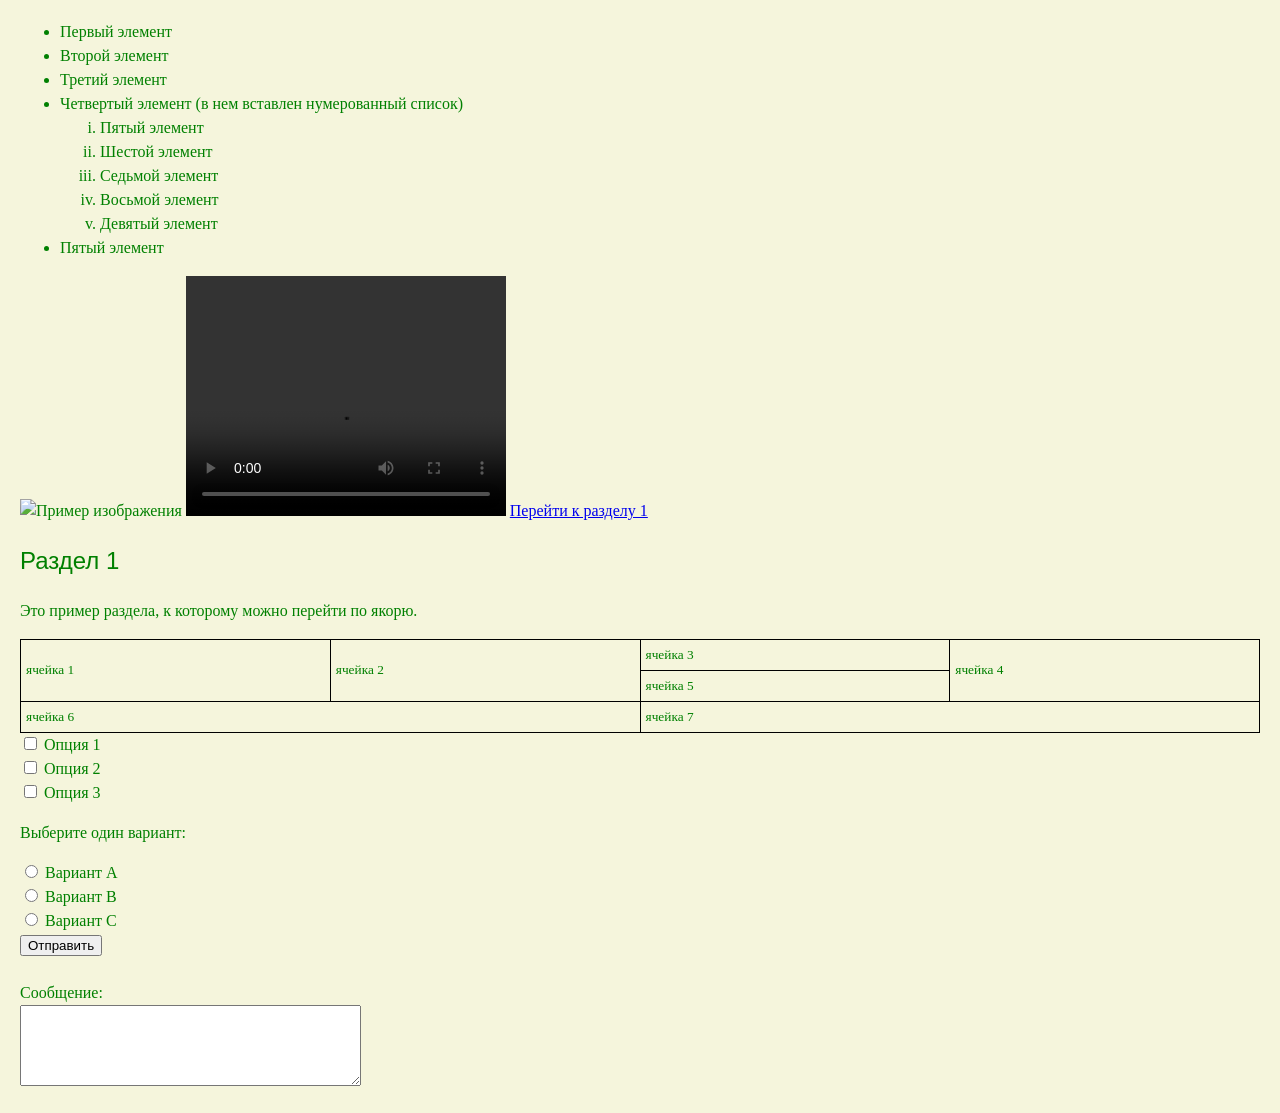
==== content.html @ 55f51802 "Add files via upload" ====
<!DOCTYPE html>
<html lang="ru">
<head>
    <meta charset="UTF-8" />
	<link rel="stylesheet" href="styles.css" />
	<script src="script1.js" defer></script>
</head>
<body>
    <ul style="list-style-type: disc;">
        <li>Первый элемент</li>
        <li>Второй элемент</li>
        <li>Третий элемент</li>
        <li>
            Четвертый элемент (в нем вставлен нумерованный список)
            <ol style="list-style-type: lower-roman; counter-reset: item 10;">
                <li>Пятый элемент</li>
                <li>Шестой элемент</li>
                <li>Седьмой элемент</li>
                <li>Восьмой элемент</li>
                <li>Девятый элемент</li>
            </ol>
        </li>
        <li>Пятый элемент</li>
    </ul>


    <img src="https://tse3.mm.bing.net/th/id/OIP.-IL817FrLWiCdxpRLkxk2wHaF3?r=0&cb=thfc1falcon3&rs=1&pid=ImgDetMain&o=7&rm=3" alt="Пример изображения" />


    <video width="320" height="240" controls>
        <source src="https://www.w3schools.com/html/mov_bbb.mp4" type="video/mp4" />
        Ваш браузер не поддерживает видео.
    </video>


    <a href="#section1" id="section1">Перейти к разделу 1</a>
    <h2 id="section1">Раздел 1</h2>
    <p>Это пример раздела, к которому можно перейти по якорю.</p>
	
	<table border="1">
	  <tr>
		<td rowspan="2">ячейка 1</td>
		<td rowspan ="2">ячейка 2</td>
		<td>ячейка 3</td>
		<td rowspan = "2">ячейка 4</td>
	  </tr>
	  <tr>
		<td>ячейка 5</td>
	  </tr>
	  <tr>
		<td colspan="2">ячейка 6</td>
		<td colspan="2">ячейка 7</td>
	  </tr>
	</table>
	
	<form>
	  <label>
		<input type="checkbox" name="option1" /> Опция 1
	  </label><br>
	  <label>
		<input type="checkbox" name="option2" /> Опция 2
	  </label><br>
	  <label>
		<input type="checkbox" name="option3" /> Опция 3
	  </label><br>


	  <p>Выберите один вариант:</p>
	  <label>
		<input type="radio" name="choice" value="A" /> Вариант A
	  </label><br>
	  <label>
		<input type="radio" name="choice" value="B" /> Вариант B
	  </label><br>
	  <label>
		<input type="radio" name="choice" value="C" /> Вариант C
	  </label><br>


	  <button type="submit">Отправить</button><br><br>


	  <label for="message">Сообщение:</label><br>
	  <textarea id="message" name="message" rows="5" cols="40"></textarea>
</body>
</html>
---- styles.css ----
body {
    background-color: #f5f5dc; /* бежевый фон */
    color: green; /* цвет текста по умолчанию */
    font-family: "Times New Roman", Times, serif;
    margin: 20px;
    /* Можно добавить структурированное форматирование, например: */
    line-height: 1.5;
}

/* Заголовки */
h1, h2, h3, h4, h5, h6 {
    font-family: Arial, sans-serif;
    font-weight: normal; /* обычная насыщенность */
    font-size: 18pt; /* размер для всех заголовков */
}

/* Заголовки первого уровня отдельно (можно оставить, чтобы быть точнее): */
h1 {
    font-size: 18pt;
}

/* Абзацы */
p {
    font-family: "Times New Roman", Times, serif;
    font-size: 12pt;
}

/* Таблицы */
table {
    font-family: "Times New Roman", Times, serif;
    font-size: 10pt;
    border-collapse: collapse;
    width: 100%;
}

th, td {
    border: 1px solid #000;
    padding: 5px;
}

/* Размер шрифта в таблицах */
table td {
    font-size: 10pt;
}

/* Цитаты */
blockquote {
    font-family: "Times New Roman", Times, serif;
    font-size: 10pt;
    font-style: italic;
    margin: 10px 0;
}

/* Большие цитаты (например, с классом large-quote) */
.large-quote {
    font-family: "Times New Roman", Times, serif;
    font-size: 10pt;
    font-style: italic;
    display: block;
    margin: 15px 0;
}

/* Тег адреса */
address {
    font-family: "Times New Roman", Times, serif;
    font-size: 10pt;
    font-style: italic;
}

/* Классы для структурированного форматирования */
.header {
    /* пример структурированного стиля */
    font-weight: bold;
    text-align: center;
}

.content {
    /* структура для основного контента */
    padding: 10px;
}

/* Можно добавить классы по необходимости */
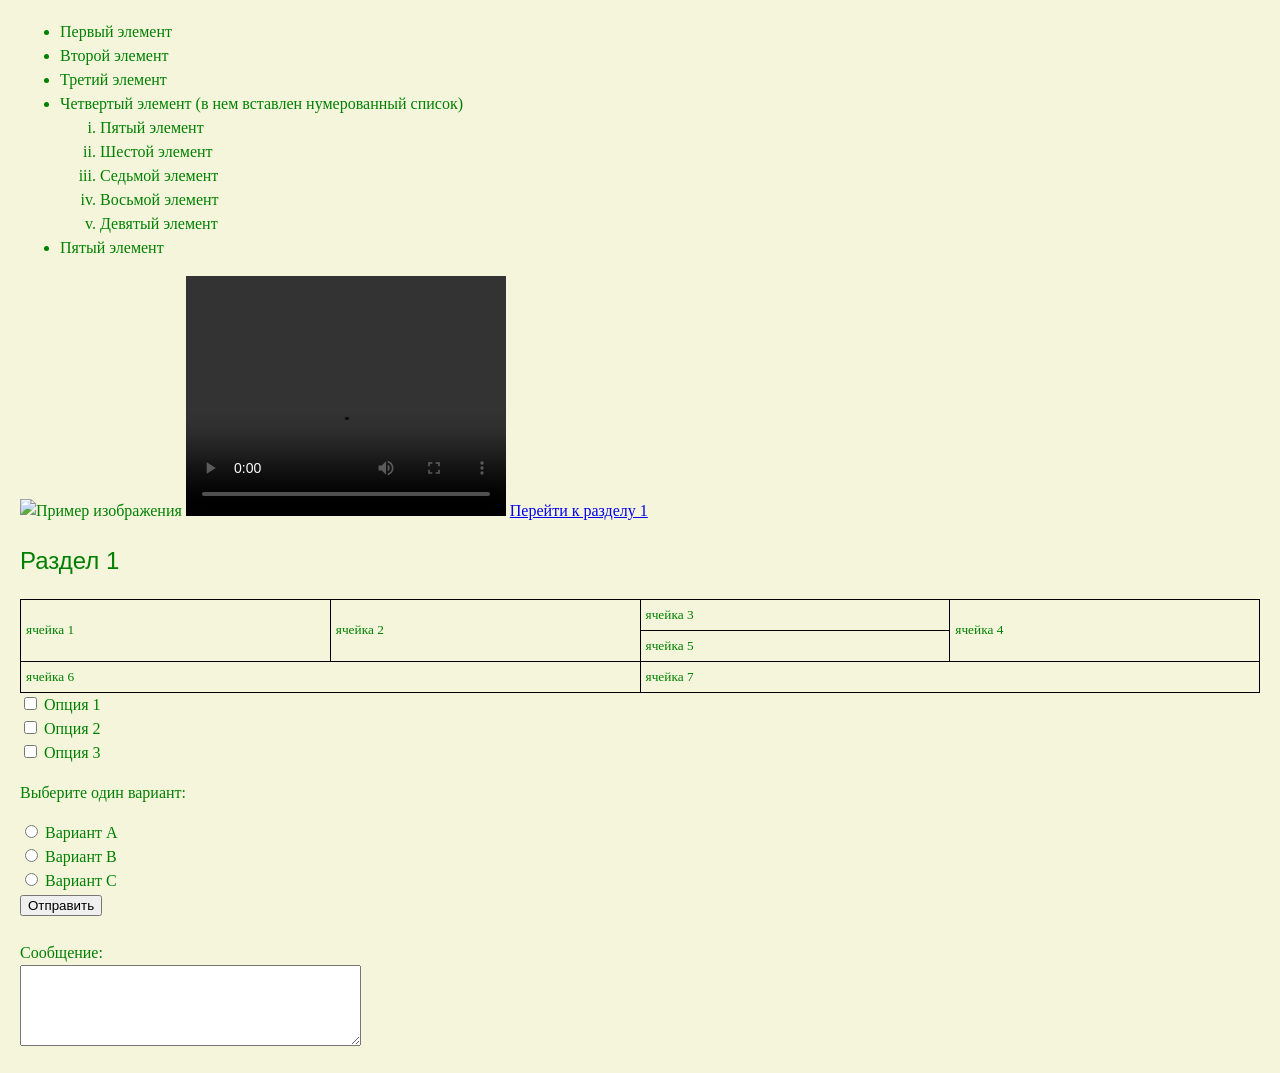
==== commit 92498eec: "Update content.html" ====
--- a/content.html
+++ b/content.html
@@ -35,7 +35,6 @@
 
     <a href="#section1" id="section1">Перейти к разделу 1</a>
     <h2 id="section1">Раздел 1</h2>
-    <p>Это пример раздела, к которому можно перейти по якорю.</p>
 	
 	<table border="1">
 	  <tr>
@@ -83,4 +82,4 @@
 	  <label for="message">Сообщение:</label><br>
 	  <textarea id="message" name="message" rows="5" cols="40"></textarea>
 </body>
-</html>+</html>
--- a/styles.css
+++ b/styles.css
@@ -1,31 +1,32 @@
 body {
-    background-color: #f5f5dc; /* бежевый фон */
-    color: green; /* цвет текста по умолчанию */
+    background-color: #f5f5dc;
+    color: green;
     font-family: "Times New Roman", Times, serif;
     margin: 20px;
-    /* Можно добавить структурированное форматирование, например: */
     line-height: 1.5;
 }
 
 /* Заголовки */
-h1, h2, h3, h4, h5, h6 {
+h2, h3, h4, h5, h6 {
     font-family: Arial, sans-serif;
-    font-weight: normal; /* обычная насыщенность */
-    font-size: 18pt; /* размер для всех заголовков */
-}
-
-/* Заголовки первого уровня отдельно (можно оставить, чтобы быть точнее): */
-h1 {
+    font-weight: normal;
     font-size: 18pt;
 }
 
-/* Абзацы */
+
+h1 {
+    font-family: Arial, sans-serif;
+    font-weight: normal;
+    font-size: 20pt;
+}
+
+
 p {
     font-family: "Times New Roman", Times, serif;
     font-size: 12pt;
 }
 
-/* Таблицы */
+
 table {
     font-family: "Times New Roman", Times, serif;
     font-size: 10pt;
@@ -38,12 +39,12 @@
     padding: 5px;
 }
 
-/* Размер шрифта в таблицах */
+
 table td {
     font-size: 10pt;
 }
 
-/* Цитаты */
+
 blockquote {
     font-family: "Times New Roman", Times, serif;
     font-size: 10pt;
@@ -51,7 +52,7 @@
     margin: 10px 0;
 }
 
-/* Большие цитаты (например, с классом large-quote) */
+
 .large-quote {
     font-family: "Times New Roman", Times, serif;
     font-size: 10pt;
@@ -60,14 +61,14 @@
     margin: 15px 0;
 }
 
-/* Тег адреса */
+
 address {
     font-family: "Times New Roman", Times, serif;
     font-size: 10pt;
     font-style: italic;
 }
 
-/* Классы для структурированного форматирования */
+
 .header {
     /* пример структурированного стиля */
     font-weight: bold;
@@ -75,8 +76,7 @@
 }
 
 .content {
-    /* структура для основного контента */
+    
     padding: 10px;
 }
 
-/* Можно добавить классы по необходимости */
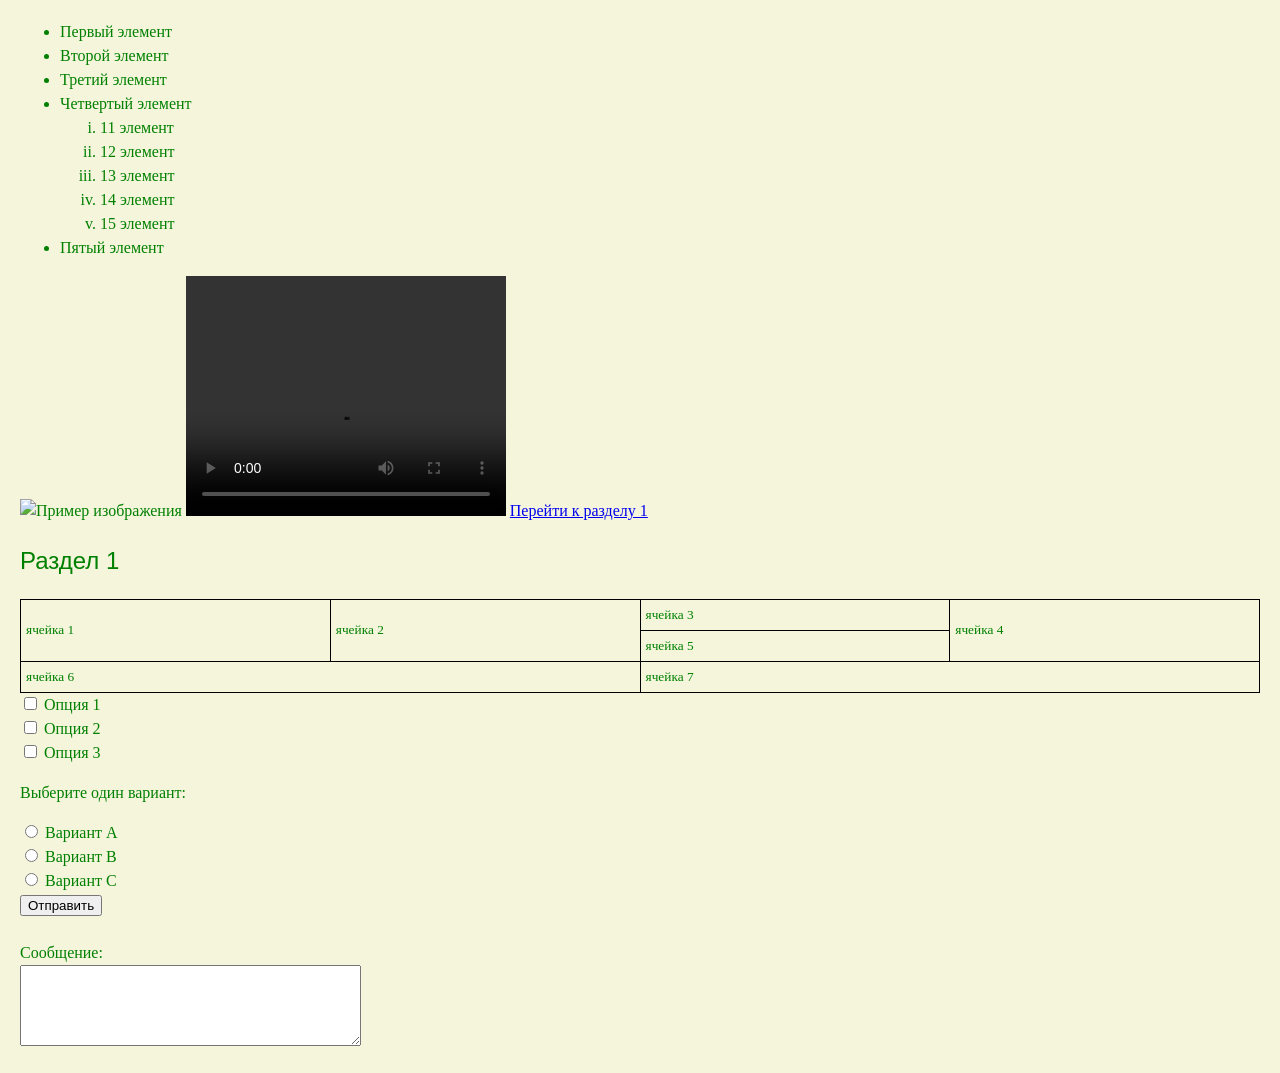
==== commit f6883830: "Update content.html" ====
--- a/content.html
+++ b/content.html
@@ -11,13 +11,13 @@
         <li>Второй элемент</li>
         <li>Третий элемент</li>
         <li>
-            Четвертый элемент (в нем вставлен нумерованный список)
-            <ol style="list-style-type: lower-roman; counter-reset: item 10;">
-                <li>Пятый элемент</li>
-                <li>Шестой элемент</li>
-                <li>Седьмой элемент</li>
-                <li>Восьмой элемент</li>
-                <li>Девятый элемент</li>
+            Четвертый элемент
+            <ol style="list-style-type: lower-roman; start = "11";>
+                <li>11 элемент</li>
+                <li>12 элемент</li>
+                <li>13 элемент</li>
+                <li>14 элемент</li>
+                <li>15 элемент</li>
             </ol>
         </li>
         <li>Пятый элемент</li>
--- a/styles.css
+++ b/styles.css
@@ -6,19 +6,19 @@
     line-height: 1.5;
 }
 
-/* Заголовки */
+h1 {
+    font-family: Arial, sans-serif;
+    font-weight: normal;
+    font-size: 20pt;
+}
+
+
 h2, h3, h4, h5, h6 {
     font-family: Arial, sans-serif;
     font-weight: normal;
     font-size: 18pt;
 }
 
-
-h1 {
-    font-family: Arial, sans-serif;
-    font-weight: normal;
-    font-size: 20pt;
-}
 
 
 p {
@@ -53,15 +53,6 @@
 }
 
 
-.large-quote {
-    font-family: "Times New Roman", Times, serif;
-    font-size: 10pt;
-    font-style: italic;
-    display: block;
-    margin: 15px 0;
-}
-
-
 address {
     font-family: "Times New Roman", Times, serif;
     font-size: 10pt;
@@ -70,7 +61,6 @@
 
 
 .header {
-    /* пример структурированного стиля */
     font-weight: bold;
     text-align: center;
 }
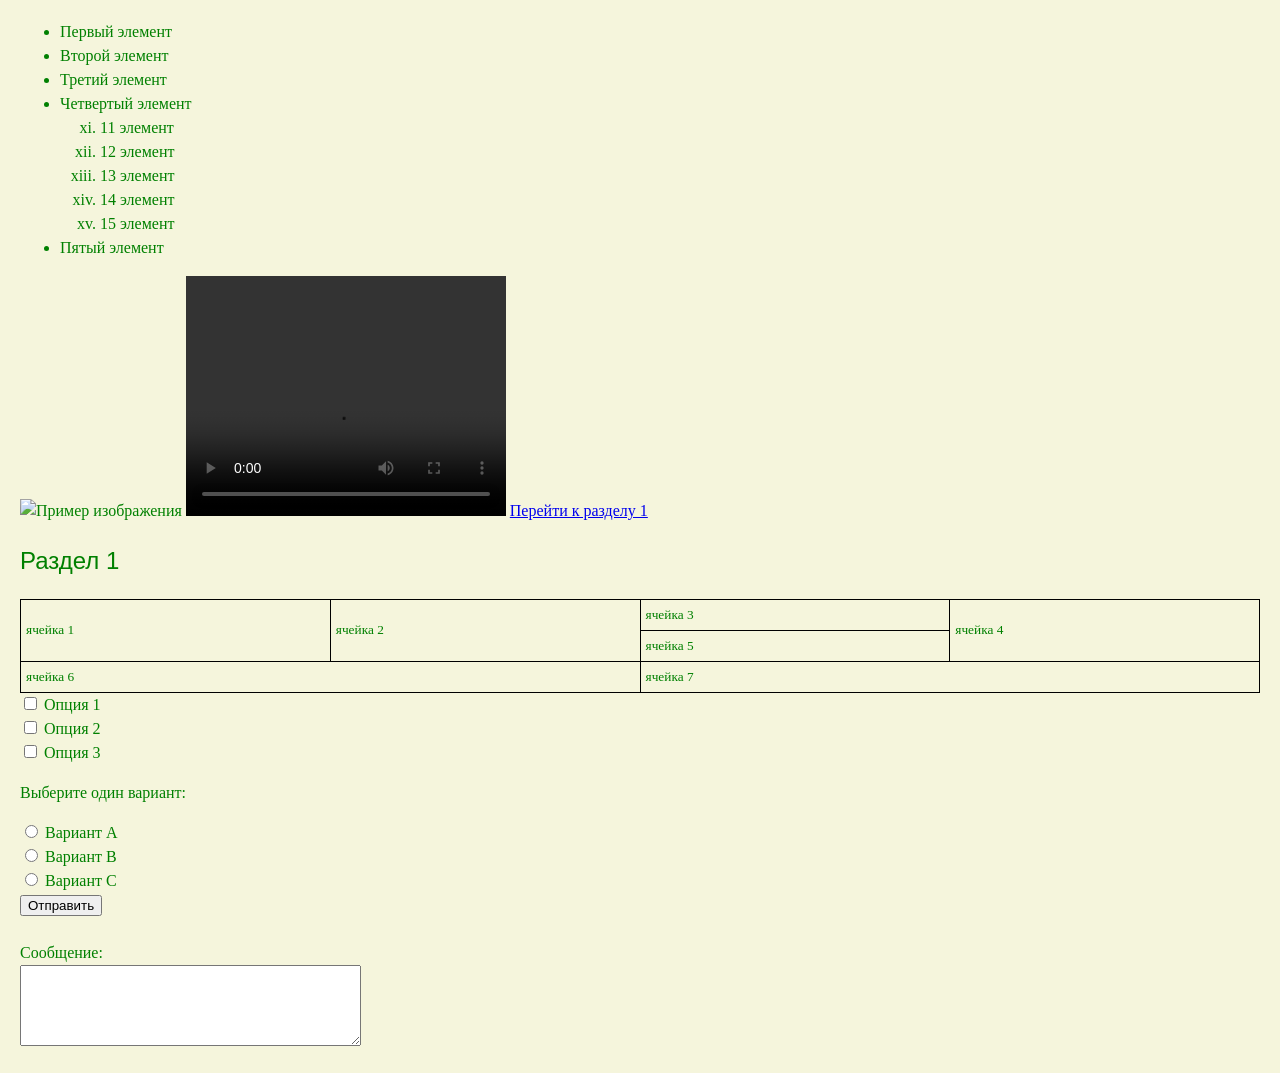
==== commit 0c1a592a: "Update content.html" ====
--- a/content.html
+++ b/content.html
@@ -12,7 +12,7 @@
         <li>Третий элемент</li>
         <li>
             Четвертый элемент
-            <ol style="list-style-type: lower-roman; start = "11";>
+            <ol start = "11" style="list-style-type: lower-roman">
                 <li>11 элемент</li>
                 <li>12 элемент</li>
                 <li>13 элемент</li>
